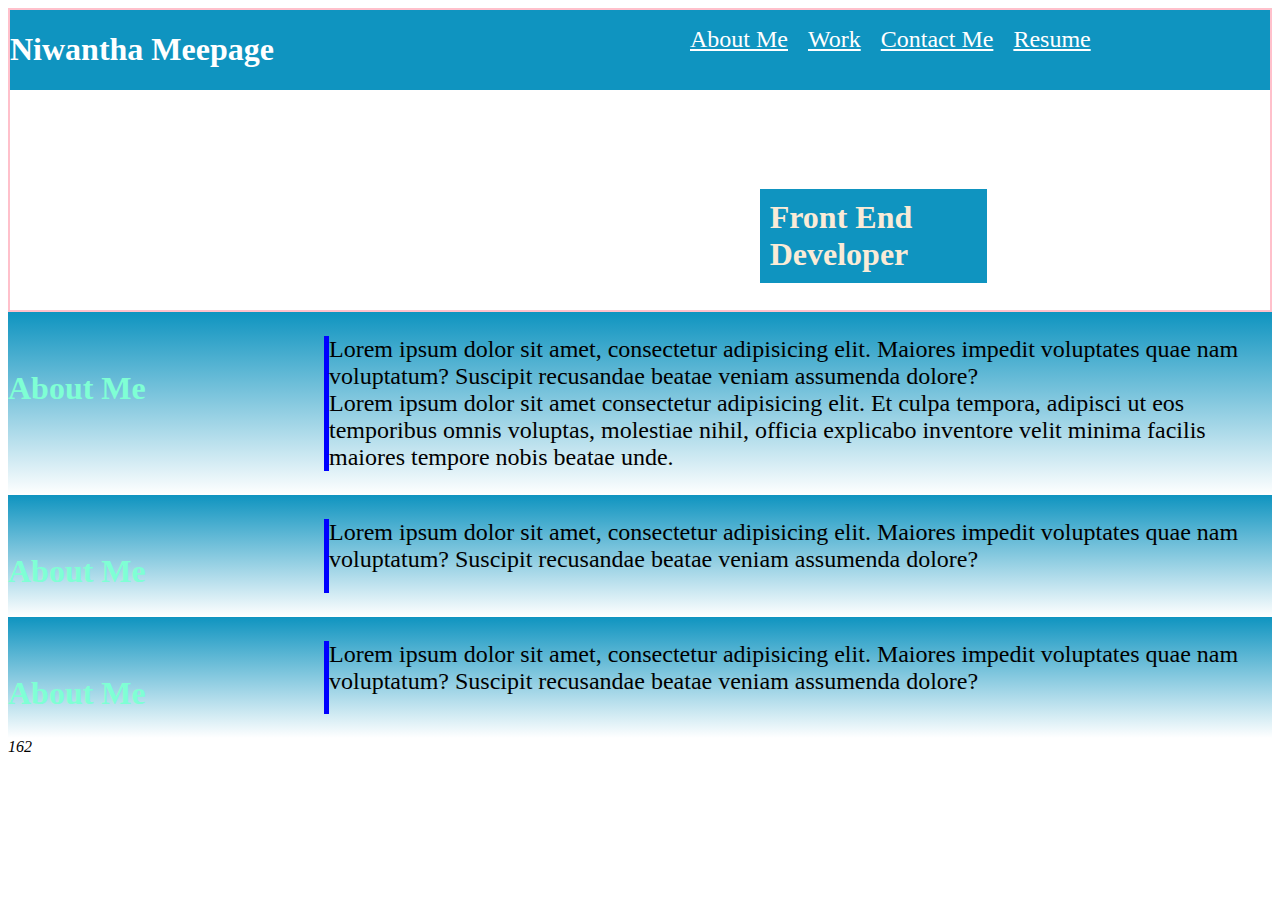
==== index.html @ 34f231a0 "updated css" ====
<!DOCTYPE html>
<html lang="en">
<head>
    <meta charset="UTF-8">
    <meta http-equiv="X-UA-Compatible" content="IE=edge">
    <meta name="viewport" content="width=device-width, initial-scale=1.0">
    <title>Document</title>
    <link rel="stylesheet" href="assets/style.css">
    <link rel="stylesheet" href="assets/reset.css">
</head>
<body>
    <header>
        <section class="header-container section">
            <div class="header">
                <h1>Niwantha Mee<span class="name-end">page</span></h1>               
            </div>
            <nav class="nav-bar">
                <ul>
                    <li class="nav-link-1 link"><a href="#aboutme">About Me</a></li>
                    <li class="nav-link-2 link"><a href="#work">Work</a></li>
                    <li class="nav-link-3 link"><a href="#cta">Contact Me</a></li>
                    <li class="nav-link-4 link"><a href="resume">Resume</a></li>
                </ul>
            </nav>
            <div class="subtitle">
                <h2>Front End Developer</h2>
            </div>
        </section>


    </header>
    <main>
        <section class="aboutme">
            <h2 class="aboutme-h">About Me</h2>
            <p class="aboutme-p">Lorem ipsum dolor sit amet, consectetur adipisicing elit. Maiores impedit voluptates quae nam voluptatum? Suscipit recusandae beatae veniam assumenda dolore?
            <br>
            
                Lorem ipsum dolor sit amet consectetur adipisicing elit. Et culpa tempora, adipisci ut eos temporibus omnis voluptas, molestiae nihil, officia explicabo inventore velit minima facilis maiores tempore nobis beatae unde.
            </p>
        </section>
        <section class="aboutme">
            <h2 class="aboutme-h">About Me</h2>
            <p class="aboutme-p">Lorem ipsum dolor sit amet, consectetur adipisicing elit. Maiores impedit voluptates quae nam voluptatum? Suscipit recusandae beatae veniam assumenda dolore?</p>
        </section>
        <section class="aboutme">
            <h2 class="aboutme-h">About Me</h2>
            <p class="aboutme-p">Lorem ipsum dolor sit amet, consectetur adipisicing elit. Maiores impedit voluptates quae nam voluptatum? Suscipit recusandae beatae veniam assumenda dolore?</p>
        </section>
        <footer>
            <address>162</address>
        </footer>

    </main>
    
</body>
</html>
---- assets/style.css ----
.header {
    grid-area: header;
    /* border: 2px solid green; */
    display: flex;
    flex-direction: row;
    align-content: flex-end;
    background-color: rgb(15, 148, 192);
    color: white;
    
}
.nav-bar {
    grid-area: link;
    /* border: 2px solid green; */
    background-color: rgb(15, 148, 192);


}

/* subtitle area */
.subtitle {
    grid-area: subtile;
    display: flex;
    align-items: center;
    margin-left: 10%;
   

}

.subtitle h2 {
    margin-left: 10%;
    margin-right: 50%;
    padding: 10px;   
    /* border: 2px solid brown;   */
    background-color: rgb(15, 148, 192, 12);
    color: antiquewhite;
}

/* link area */
.nav-bar ul {
    list-style: none;    
    display: flex;
    flex-direction: row;
    flex-wrap: wrap;   
   
}

.nav-bar ul li {
    display: inline-block;
    /*margin: 1%; */
    /* justify-content: stretch; */
    /* margin: 0px 2% 0px 0px; */
    padding-inline-start: 10px;
    padding-inline-end: 10px;
    font-size: 24px;
    /* padding:5%; */
}

.nav-bar ul li a {
    color: white;    
}

.header-container {
    margin: 0px;
    height: 25vh;
    min-height: 300px;
    display: grid;
    border: 2px solid pink;
    grid-template-rows: repeat(4, 1fr);
    grid-template-columns: repeat(2, 1fr);
    grid-template-areas:
        "header link"
        ". . "
        ". . "
        ". subtile";
        background-image: url("/assets/img/02-hero-bg.jpg");

}

.aboutme-h {
    grid-area: aboutme-h;
    /* border: 2px solid magenta; */
    display: flex;
    
 
}
.aboutme-h, h2{
    color: aquamarine;
    padding-top: 10%;
    font-size: 32px;
}

.aboutme-p {
    grid-area: aboutme-p;
    
    font-size: 24px;
    
    /* margin: -1%; */
}
.aboutme-p ,p{
    align-items: end;
    border-left: 5px solid blue;

}

.aboutme {
    margin: 0px 0px 0px 0px;   
    height: auto;
    display: grid;   
    grid-template-columns: 25% 75%;
    grid-template-areas:
        "aboutme-h aboutme-p";
    background-image: linear-gradient(rgb(15, 148, 192), white);

}
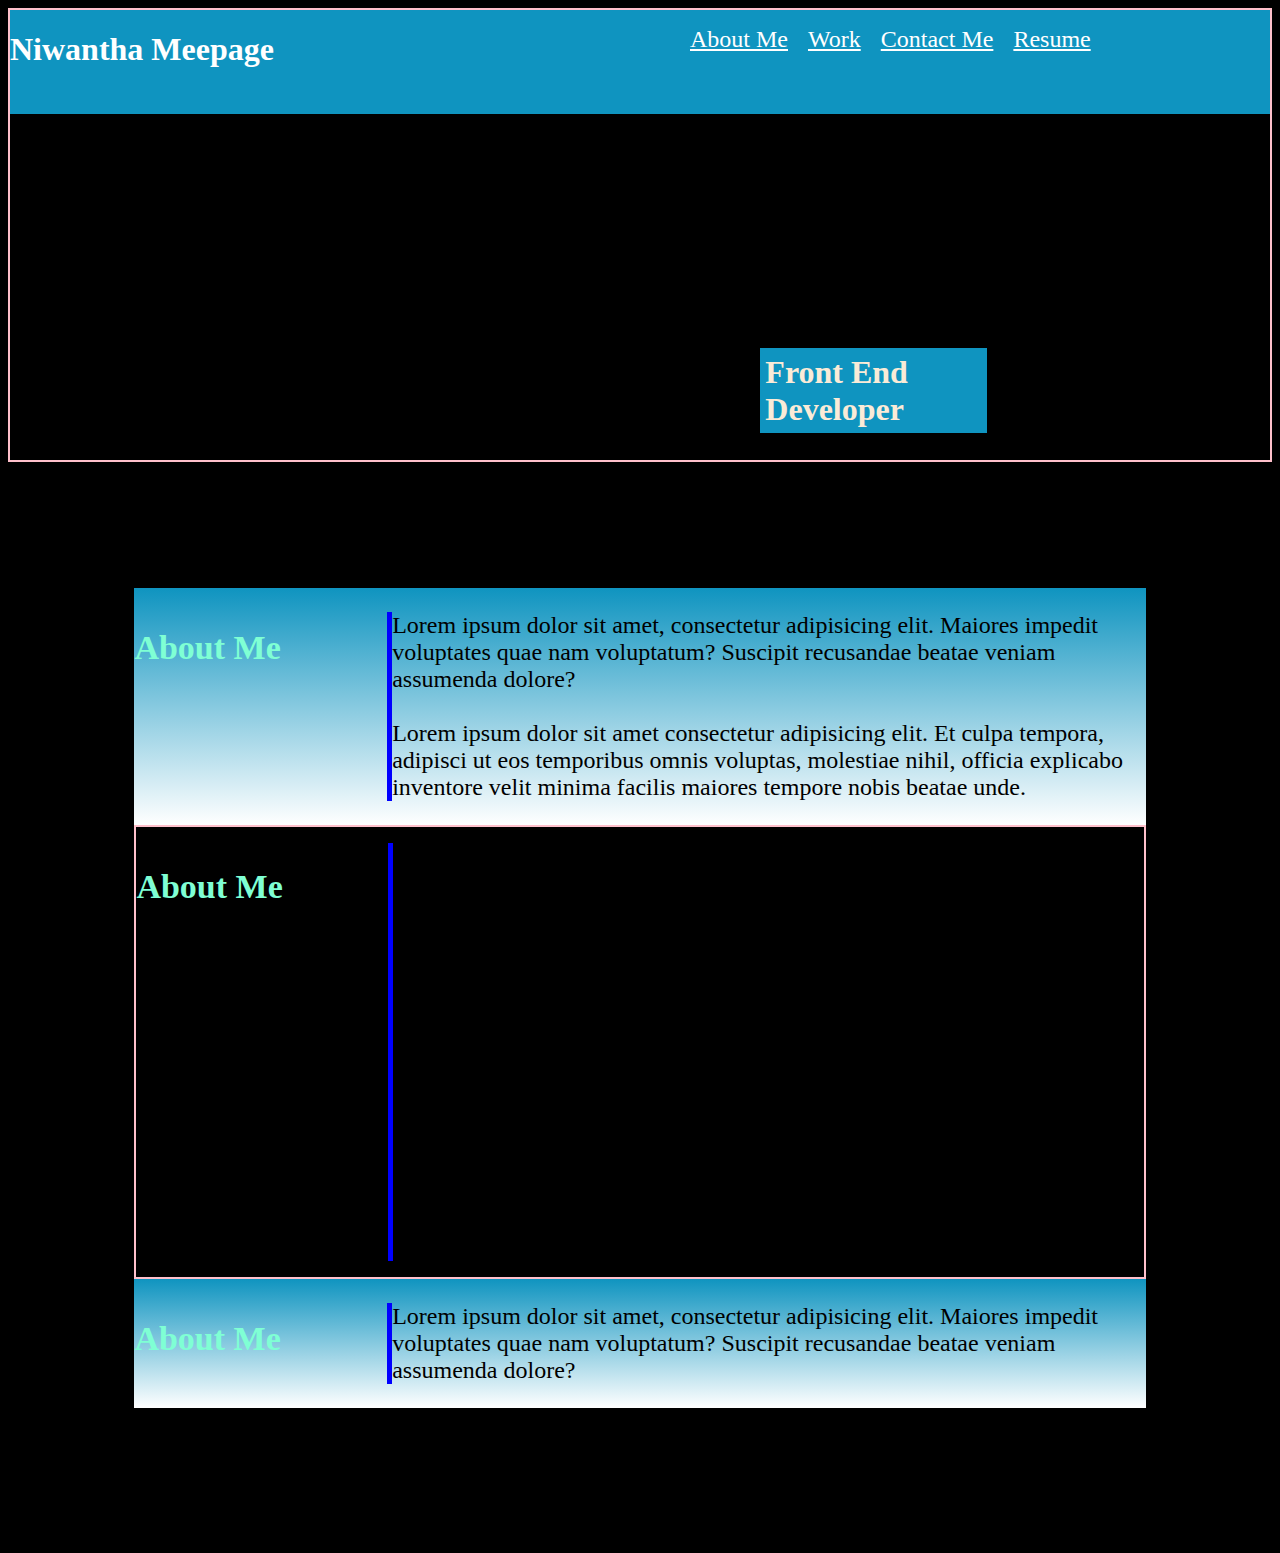
==== commit 77e85162: "updated readme." ====
--- a/index.html
+++ b/index.html
@@ -34,13 +34,14 @@
             <h2 class="aboutme-h">About Me</h2>
             <p class="aboutme-p">Lorem ipsum dolor sit amet, consectetur adipisicing elit. Maiores impedit voluptates quae nam voluptatum? Suscipit recusandae beatae veniam assumenda dolore?
             <br>
+            <br>
             
                 Lorem ipsum dolor sit amet consectetur adipisicing elit. Et culpa tempora, adipisci ut eos temporibus omnis voluptas, molestiae nihil, officia explicabo inventore velit minima facilis maiores tempore nobis beatae unde.
             </p>
         </section>
-        <section class="aboutme">
-            <h2 class="aboutme-h">About Me</h2>
-            <p class="aboutme-p">Lorem ipsum dolor sit amet, consectetur adipisicing elit. Maiores impedit voluptates quae nam voluptatum? Suscipit recusandae beatae veniam assumenda dolore?</p>
+        <section class="report">
+            <h2 class="report-h">About Me</h2>
+            <p class="report-p">Lorem ipsum dolor sit amet, consectetur adipisicing elit. Maiores impedit voluptates quae nam voluptatum? Suscipit recusandae beatae veniam assumenda dolore?</p>
         </section>
         <section class="aboutme">
             <h2 class="aboutme-h">About Me</h2>
--- a/assets/style.css
+++ b/assets/style.css
@@ -1,3 +1,7 @@
+html{
+    background-color: black;
+}
+
 .header {
     grid-area: header;
     /* border: 2px solid green; */
@@ -29,10 +33,11 @@
 .subtitle h2 {
     margin-left: 10%;
     margin-right: 50%;
-    padding: 10px;   
+    padding: 1%;   
     /* border: 2px solid brown;   */
     background-color: rgb(15, 148, 192, 12);
     color: antiquewhite;
+    font-size: 32px;
 }
 
 /* link area */
@@ -61,7 +66,7 @@
 
 .header-container {
     margin: 0px;
-    height: 25vh;
+    height: 50vh;
     min-height: 300px;
     display: grid;
     border: 2px solid pink;
@@ -73,6 +78,9 @@
         ". . "
         ". subtile";
         background-image: url("/assets/img/02-hero-bg.jpg");
+        background-size: cover;
+        background-repeat: no-repeat;
+        background-position: 50% 50%;
 
 }
 
@@ -85,21 +93,19 @@
 }
 .aboutme-h, h2{
     color: aquamarine;
-    padding-top: 10%;
-    font-size: 32px;
+    padding-top: 5%;
+    padding-left:0%;
+    font-size: 34px;
 }
 
 .aboutme-p {
-    grid-area: aboutme-p;
-    
-    font-size: 24px;
-    
+    grid-area: aboutme-p;    
+    font-size: 24px;    
     /* margin: -1%; */
 }
-.aboutme-p ,p{
+.aboutme-p, p{
     align-items: end;
     border-left: 5px solid blue;
-
 }
 
 .aboutme {
@@ -111,4 +117,24 @@
         "aboutme-h aboutme-p";
     background-image: linear-gradient(rgb(15, 148, 192), white);
 
+}
+
+.report {
+    margin: 0px;
+    height: 50vh;
+    min-height: 300px;
+    display: grid;
+    border: 2px solid pink;    
+    grid-template-columns: 25% 75%;
+    grid-template-areas:
+    "rp main";
+        background-image: url("/assets/img/02-hero-bg.jpg");
+        background-size: cover;
+        background-repeat: no-repeat;
+        background-position: 50% 50%;
+
+}
+
+main{
+    margin: 10%;
 }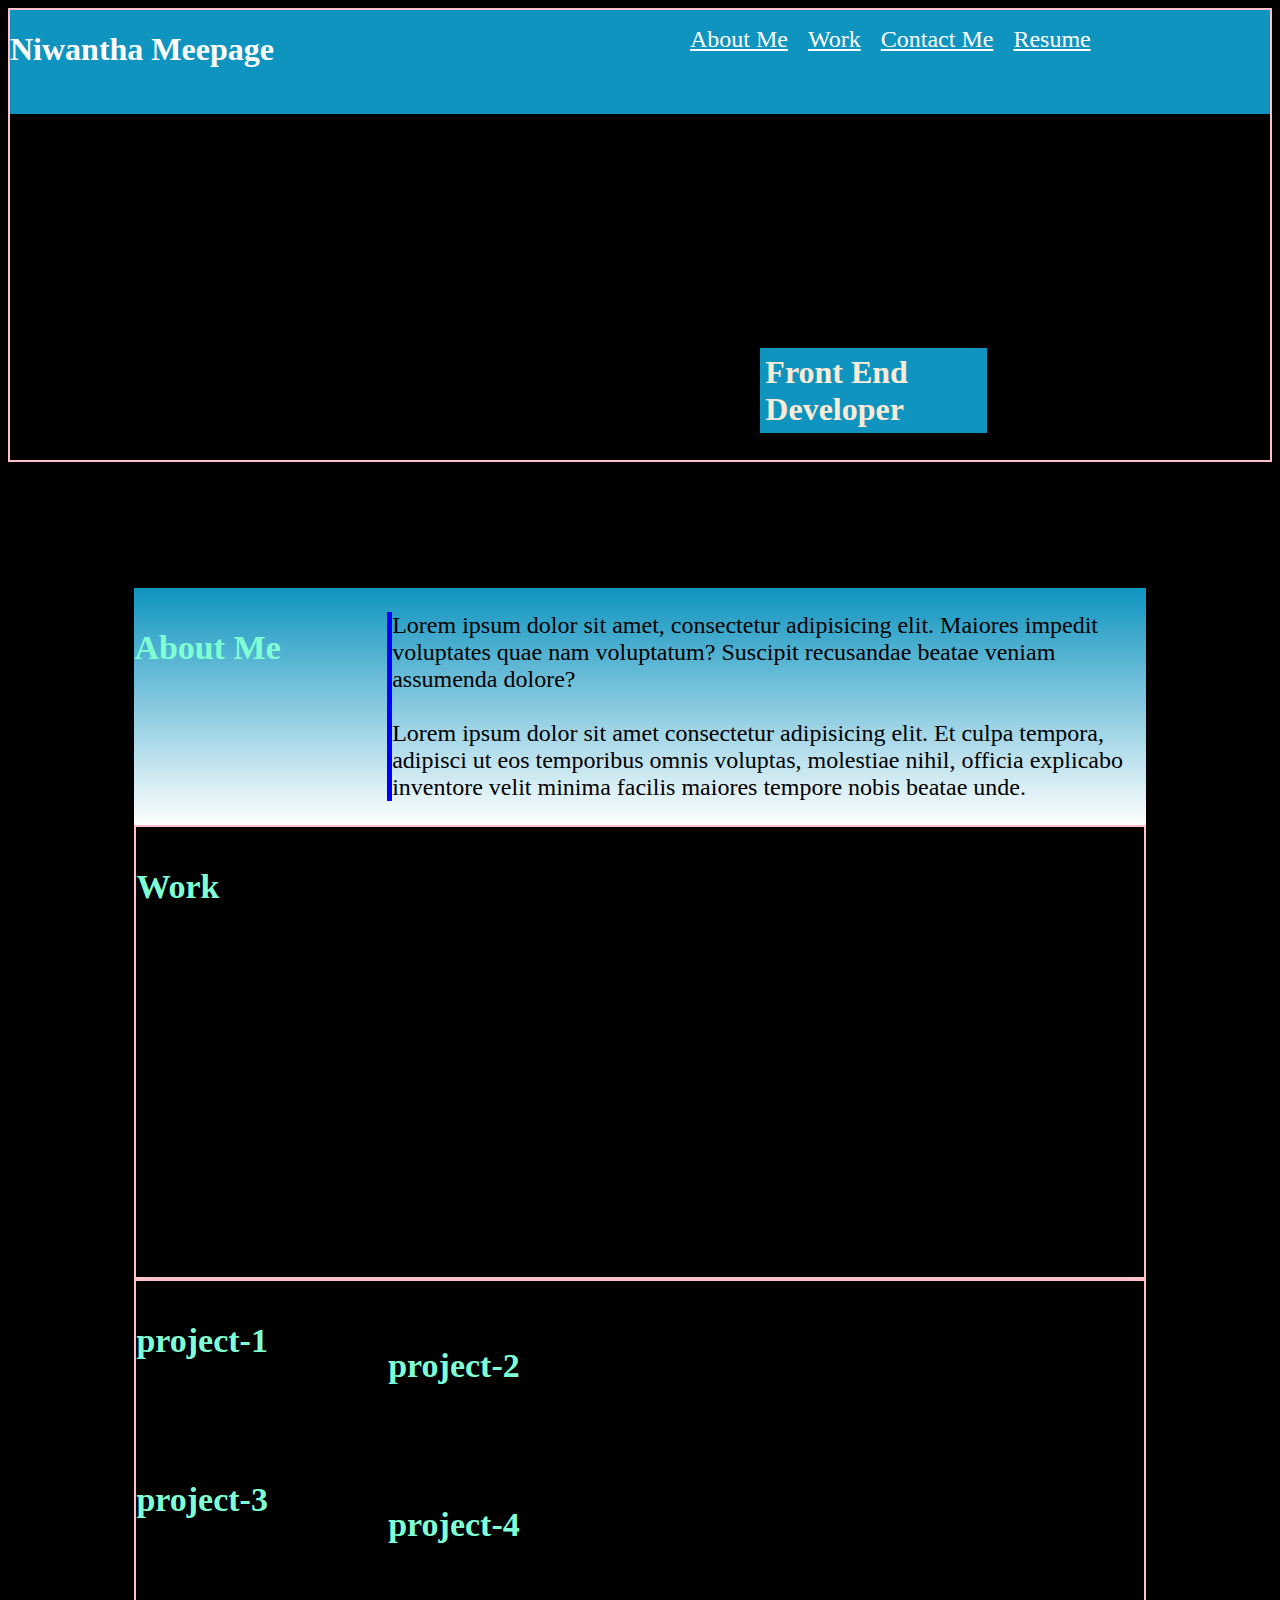
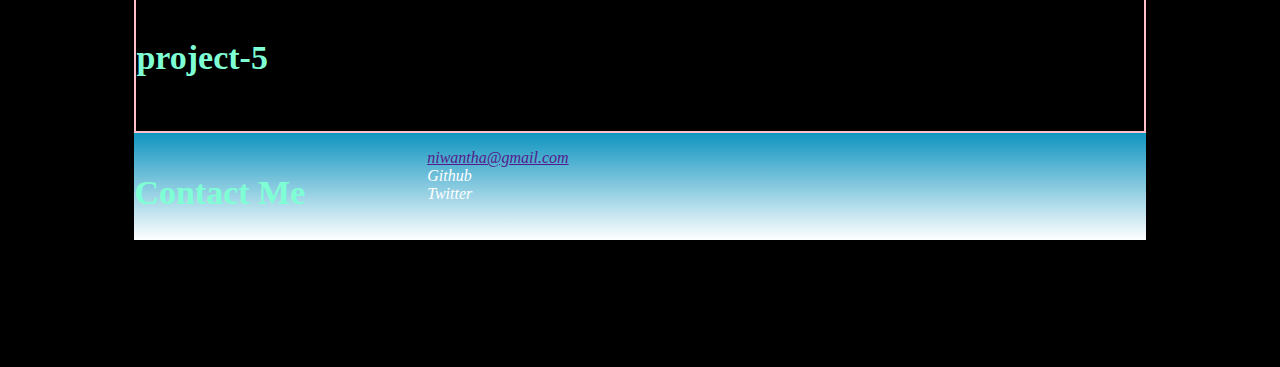
==== commit ee1eef94: "updated html." ====
--- a/index.html
+++ b/index.html
@@ -34,23 +34,35 @@
             <h2 class="aboutme-h">About Me</h2>
             <p class="aboutme-p">Lorem ipsum dolor sit amet, consectetur adipisicing elit. Maiores impedit voluptates quae nam voluptatum? Suscipit recusandae beatae veniam assumenda dolore?
             <br>
-            <br>
-            
+            <br>            
                 Lorem ipsum dolor sit amet consectetur adipisicing elit. Et culpa tempora, adipisci ut eos temporibus omnis voluptas, molestiae nihil, officia explicabo inventore velit minima facilis maiores tempore nobis beatae unde.
             </p>
         </section>
-        <section class="report">
-            <h2 class="report-h">About Me</h2>
-            <p class="report-p">Lorem ipsum dolor sit amet, consectetur adipisicing elit. Maiores impedit voluptates quae nam voluptatum? Suscipit recusandae beatae veniam assumenda dolore?</p>
+        <section class="work">
+            <h2 class="work-h">Work</h2>
+            
         </section>
-        <section class="aboutme">
-            <h2 class="aboutme-h">About Me</h2>
-            <p class="aboutme-p">Lorem ipsum dolor sit amet, consectetur adipisicing elit. Maiores impedit voluptates quae nam voluptatum? Suscipit recusandae beatae veniam assumenda dolore?</p>
+        <section class="work">
+            <h2 class="project_1 project">project-1</h2>
+            <h2 class="project_2 project">project-2</h2>
+            <h2 class="project_3 project">project-3</h2>
+            <h2 class="project_4 project">project-4</h2>
+            <h2 class="project_5 project">project-5</h2>
         </section>
+        
         <footer>
-            <address>162</address>
+            <section class="aboutme">
+                <h2 class="aboutme-h">Contact Me</h2>
+                <address>
+                    <ul class="footer-ul">
+                        <li class="link-footer-1"><a href="">niwantha@gmail.com</a></li>
+                        <li class="link-footer-2"><a href="https://github.com/niwantha33"></a>Github</li>
+                        <li class="link-footer-3"><a href=""></a>Twitter</li>
+                    </ul>
+                </address>
+            </section>
+            
         </footer>
-
     </main>
     
 </body>
--- a/assets/style.css
+++ b/assets/style.css
@@ -119,7 +119,7 @@
 
 }
 
-.report {
+.work {
     margin: 0px;
     height: 50vh;
     min-height: 300px;
@@ -128,7 +128,7 @@
     grid-template-columns: 25% 75%;
     grid-template-areas:
     "rp main";
-        background-image: url("/assets/img/02-hero-bg.jpg");
+        
         background-size: cover;
         background-repeat: no-repeat;
         background-position: 50% 50%;
@@ -137,4 +137,10 @@
 
 main{
     margin: 10%;
+}
+
+.footer-ul{
+    color:white;
+    list-style: none;
+    
 }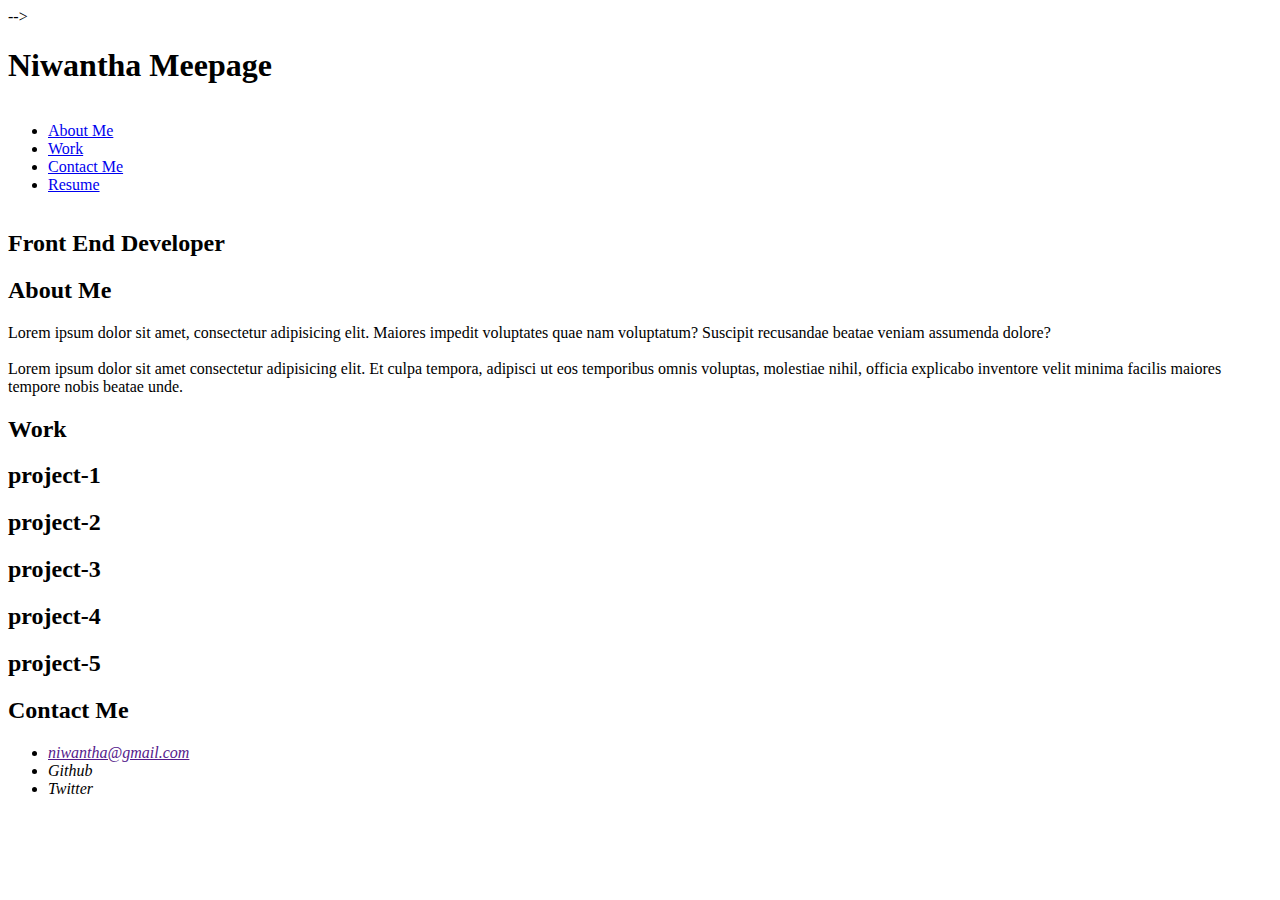
==== commit c41baed6: "updated index" ====
--- a/index.html
+++ b/index.html
@@ -6,23 +6,25 @@
     <meta name="viewport" content="width=device-width, initial-scale=1.0">
     <title>Document</title>
     <link rel="stylesheet" href="assets/style.css">
-    <link rel="stylesheet" href="assets/reset.css">
+    <!-- <link rel="stylesheet" href="assets/reset.css"> --> -->
+    <!-- <link rel="stylesheet" href="assets/css/new-style.css"> -->
 </head>
 <body>
     <header>
-        <section class="header-container section">
-            <div class="header">
-                <h1>Niwantha Mee<span class="name-end">page</span></h1>               
-            </div>
+        <section class="container-header section">
+            <!-- header section : h2, nav and background-image -->           
             <nav class="nav-bar">
-                <ul>
+                <div class="header-topic">
+                    <h1>Niwantha Mee<span class="name-end">page</span></h1>               
+                </div>                
+                <ul class="nav-links">
                     <li class="nav-link-1 link"><a href="#aboutme">About Me</a></li>
                     <li class="nav-link-2 link"><a href="#work">Work</a></li>
                     <li class="nav-link-3 link"><a href="#cta">Contact Me</a></li>
                     <li class="nav-link-4 link"><a href="resume">Resume</a></li>
                 </ul>
             </nav>
-            <div class="subtitle">
+            <div class="header-subTopic">
                 <h2>Front End Developer</h2>
             </div>
         </section>
--- a/assets/style.css
+++ b/assets/style.css
@@ -1,146 +1,31 @@
-html{
-    background-color: black;
+.nav-bar{
+    display: flex;
+    flex-wrap: wrap;
 }
 
-.header {
-    grid-area: header;
-    /* border: 2px solid green; */
-    display: flex;
-    flex-direction: row;
-    align-content: flex-end;
-    background-color: rgb(15, 148, 192);
-    color: white;
-    
-}
-.nav-bar {
-    grid-area: link;
-    /* border: 2px solid green; */
-    background-color: rgb(15, 148, 192);
-
-
+.header-topic{
+    width: 40%;
 }
 
-/* subtitle area */
-.subtitle {
-    grid-area: subtile;
-    display: flex;
-    align-items: center;
-    margin-left: 10%;
-   
-
+.nav-links{
+    width: 60%;
 }
 
-.subtitle h2 {
-    margin-left: 10%;
-    margin-right: 50%;
-    padding: 1%;   
-    /* border: 2px solid brown;   */
-    background-color: rgb(15, 148, 192, 12);
-    color: antiquewhite;
-    font-size: 32px;
+.row{
+    display: flex;
+    flex-wrap: wrap;
 }
 
-/* link area */
-.nav-bar ul {
-    list-style: none;    
-    display: flex;
-    flex-direction: row;
-    flex-wrap: wrap;   
-   
+.col{
+    width: 20%;
+    border-color: blue;
+    border-style: solid;
 }
 
-.nav-bar ul li {
-    display: inline-block;
-    /*margin: 1%; */
-    /* justify-content: stretch; */
-    /* margin: 0px 2% 0px 0px; */
-    padding-inline-start: 10px;
-    padding-inline-end: 10px;
-    font-size: 24px;
-    /* padding:5%; */
+@row only screen and (max-width: 600px) {
+.col{
+    border-color: pink;
+    border-style:solid ;
+    width: 100%;
 }
-
-.nav-bar ul li a {
-    color: white;    
-}
-
-.header-container {
-    margin: 0px;
-    height: 50vh;
-    min-height: 300px;
-    display: grid;
-    border: 2px solid pink;
-    grid-template-rows: repeat(4, 1fr);
-    grid-template-columns: repeat(2, 1fr);
-    grid-template-areas:
-        "header link"
-        ". . "
-        ". . "
-        ". subtile";
-        background-image: url("/assets/img/02-hero-bg.jpg");
-        background-size: cover;
-        background-repeat: no-repeat;
-        background-position: 50% 50%;
-
-}
-
-.aboutme-h {
-    grid-area: aboutme-h;
-    /* border: 2px solid magenta; */
-    display: flex;
-    
- 
-}
-.aboutme-h, h2{
-    color: aquamarine;
-    padding-top: 5%;
-    padding-left:0%;
-    font-size: 34px;
-}
-
-.aboutme-p {
-    grid-area: aboutme-p;    
-    font-size: 24px;    
-    /* margin: -1%; */
-}
-.aboutme-p, p{
-    align-items: end;
-    border-left: 5px solid blue;
-}
-
-.aboutme {
-    margin: 0px 0px 0px 0px;   
-    height: auto;
-    display: grid;   
-    grid-template-columns: 25% 75%;
-    grid-template-areas:
-        "aboutme-h aboutme-p";
-    background-image: linear-gradient(rgb(15, 148, 192), white);
-
-}
-
-.work {
-    margin: 0px;
-    height: 50vh;
-    min-height: 300px;
-    display: grid;
-    border: 2px solid pink;    
-    grid-template-columns: 25% 75%;
-    grid-template-areas:
-    "rp main";
-        
-        background-size: cover;
-        background-repeat: no-repeat;
-        background-position: 50% 50%;
-
-}
-
-main{
-    margin: 10%;
-}
-
-.footer-ul{
-    color:white;
-    list-style: none;
-    
 }--- a/assets/css/new-style.css
+++ b/assets/css/new-style.css
@@ -0,0 +1,41 @@
+:root{
+    --backgrounColor:rgb(255, 255, 255);
+}
+html {
+    background-color:var(--backgrounColor) ;
+}
+
+.header-topic{
+    grid-area: header-topic;
+    border:2px solid blue
+}
+
+.nav-bar{
+    grid-area: nav-bar;
+}
+.header-subTopic{
+    grid-area: header-sub;
+    border:2px solid blue;
+    
+    
+}
+.container-header {
+    border:2px solid blue;
+    display: grid;
+    width: auto;
+    height: 60hv;
+    grid-template-columns: 1fr 1fr 1fr 1fr;
+    grid-template-rows: 1fr 1fr;
+    grid-template-areas: 
+    "header-topic nav-bar nav-bar nav-bar"
+    ". . header-sub .";
+}
+.nav-bar ul{
+    list-style: none;
+    display: flex;
+    /* display: inline-block;       */
+       
+}
+.nav-bar ul li{
+    padding: 10px;
+}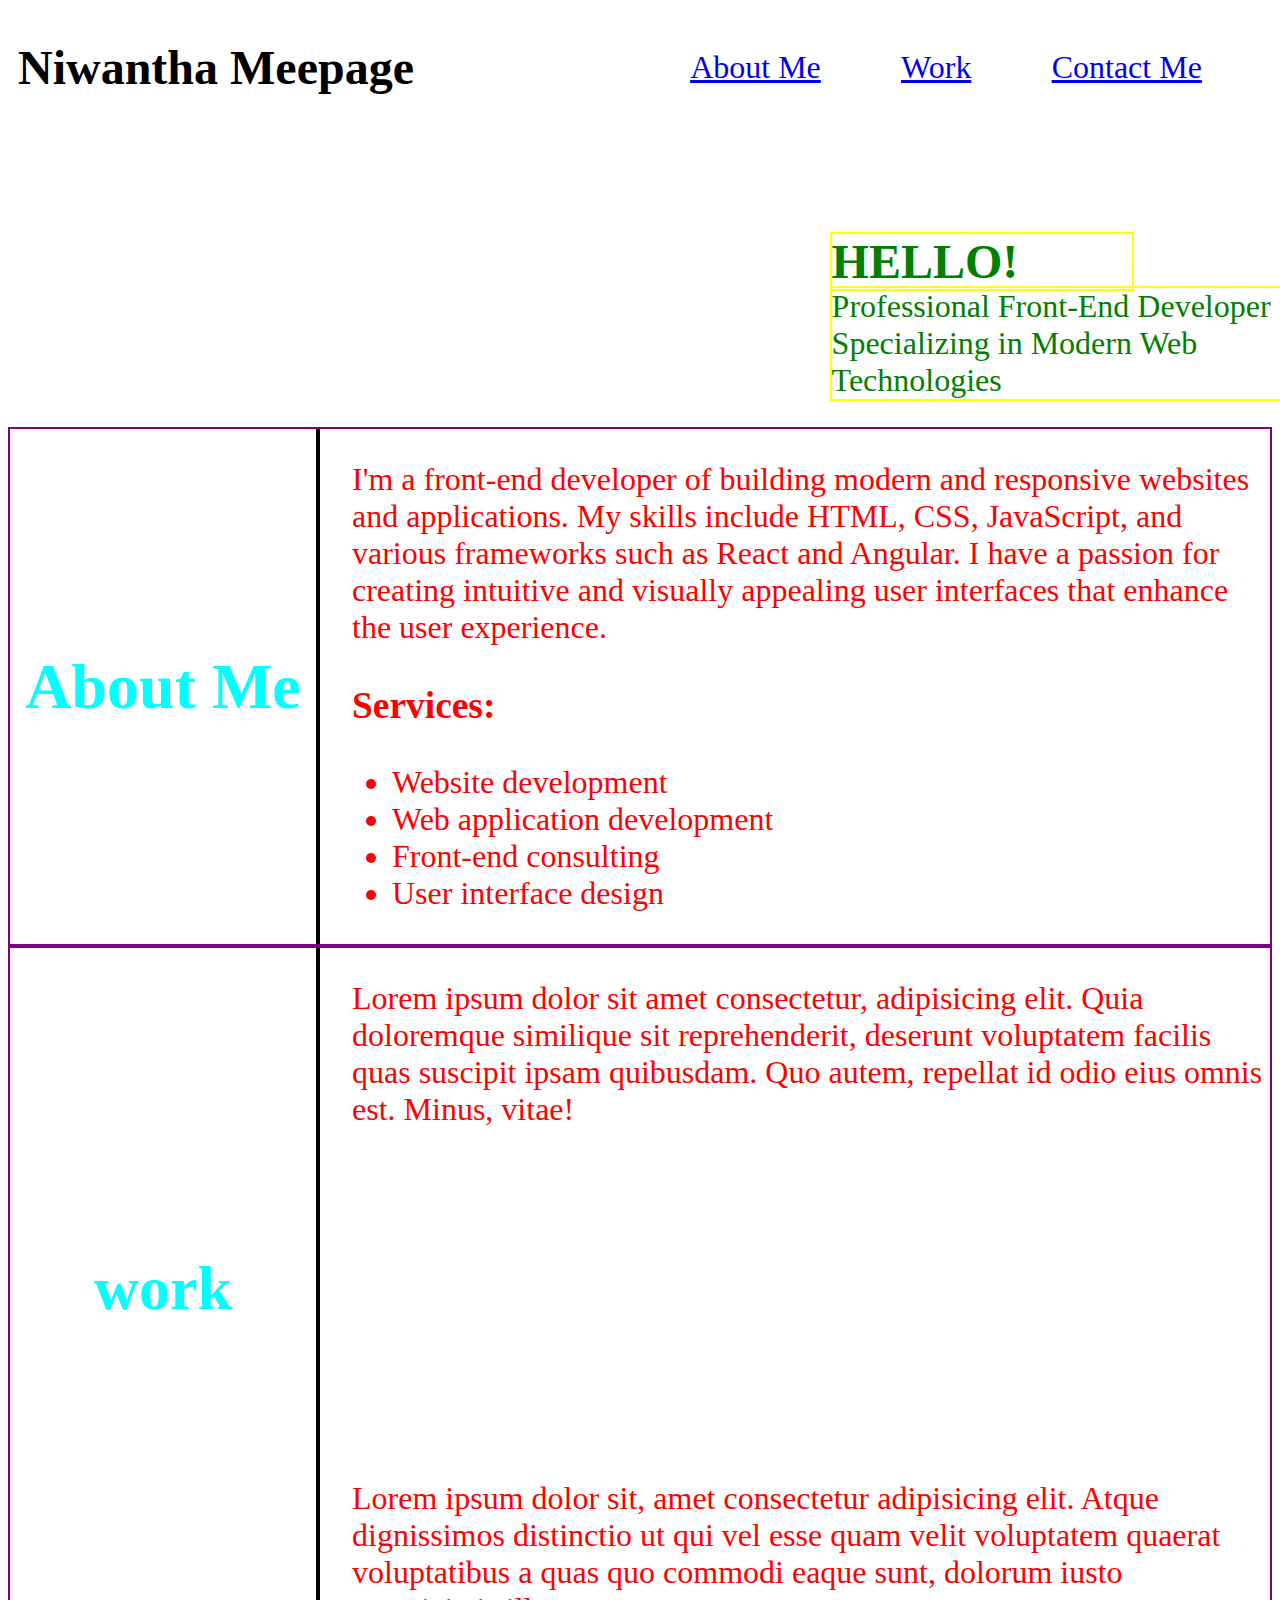
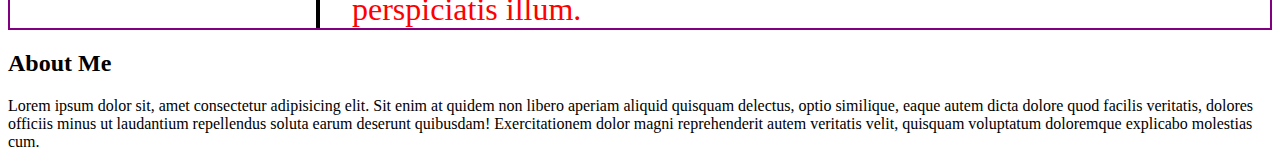
==== commit f29dd37a: "updated index.html" ====
--- a/index.html
+++ b/index.html
@@ -1,71 +1,77 @@
 <!DOCTYPE html>
 <html lang="en">
+
 <head>
     <meta charset="UTF-8">
     <meta http-equiv="X-UA-Compatible" content="IE=edge">
     <meta name="viewport" content="width=device-width, initial-scale=1.0">
-    <title>Document</title>
-    <link rel="stylesheet" href="assets/style.css">
-    <!-- <link rel="stylesheet" href="assets/reset.css"> --> -->
-    <!-- <link rel="stylesheet" href="assets/css/new-style.css"> -->
+    <title>portfolio</title>
+    <link rel="stylesheet" href="/assets/css/style.css">
 </head>
+
 <body>
-    <header>
-        <section class="container-header section">
-            <!-- header section : h2, nav and background-image -->           
-            <nav class="nav-bar">
-                <div class="header-topic">
-                    <h1>Niwantha Mee<span class="name-end">page</span></h1>               
-                </div>                
-                <ul class="nav-links">
-                    <li class="nav-link-1 link"><a href="#aboutme">About Me</a></li>
-                    <li class="nav-link-2 link"><a href="#work">Work</a></li>
-                    <li class="nav-link-3 link"><a href="#cta">Contact Me</a></li>
-                    <li class="nav-link-4 link"><a href="resume">Resume</a></li>
+    <nav class="nav-bar">
+        <header class="nav-header">
+            <h1 class="nav-topic"><span class="f-name">Niwantha&nbsp</span><span class="s-name">Meepage</span></h1>
+            <ul class="nav-links">
+                <li class="nav-link-1 link"><a href="#aboutme">About Me</a></li>
+                <li class="nav-link-2 link"><a href="#work">Work</a></li>
+                <li class="nav-link-3 link"><a href="#contact">Contact Me</a></li>
+              
+            </ul>
+        </header>
+        <div class="nav-sub">
+            <h2 class="nav-sub-topic">HELLO!</h2>
+            <p class="nav-sub-para">Professional Front-End Developer Specializing in Modern Web Technologies</p>
+        </div>
+    </nav>
+    <article class="main-article">
+        <article class="article-about-me" id="aboutme">
+            <h2>About Me</h2>
+            <div class="section-data">
+                <p>I'm a front-end developer of building modern and responsive websites and applications. My skills include HTML, CSS, JavaScript, and various frameworks such as React and Angular. I have a passion for creating intuitive and visually appealing user interfaces that enhance the user experience.</p>
+                <h3>Services:</h3>
+                <ul>
+                    <li>Website development</li>
+                    <li>Web application development</li>
+                    <li>Front-end consulting</li>
+                    <li>User interface design</li>
                 </ul>
-            </nav>
-            <div class="header-subTopic">
-                <h2>Front End Developer</h2>
             </div>
-        </section>
+           
+           
+        </article>
+        <article class="work">
+            <h2>work</h2>
+            <div class="sub-sections">
+                <div class="surf-report">
+                    <p>Lorem ipsum dolor sit amet consectetur, adipisicing elit. Quia doloremque similique sit
+                        reprehenderit, deserunt voluptatem facilis quas suscipit ipsam quibusdam. Quo autem, repellat id
+                        odio eius omnis est. Minus, vitae!</p>
+                </div>
+                <div class="project-1">Lorem ipsum dolor sit, amet consectetur adipisicing elit. Atque dignissimos
+                    distinctio ut qui vel esse quam velit voluptatem quaerat voluptatibus a quas quo commodi eaque sunt,
+                    dolorum iusto perspiciatis illum.</div>
+                <div class="project-2"></div>
+                <div class="project-3"></div>
+                <div class="project-4"></div>
+                <div class="project-5"></div>
+                <div class="project-6"></div>
 
+            </div>
 
-    </header>
-    <main>
-        <section class="aboutme">
-            <h2 class="aboutme-h">About Me</h2>
-            <p class="aboutme-p">Lorem ipsum dolor sit amet, consectetur adipisicing elit. Maiores impedit voluptates quae nam voluptatum? Suscipit recusandae beatae veniam assumenda dolore?
-            <br>
-            <br>            
-                Lorem ipsum dolor sit amet consectetur adipisicing elit. Et culpa tempora, adipisci ut eos temporibus omnis voluptas, molestiae nihil, officia explicabo inventore velit minima facilis maiores tempore nobis beatae unde.
-            </p>
-        </section>
-        <section class="work">
-            <h2 class="work-h">Work</h2>
             
-        </section>
-        <section class="work">
-            <h2 class="project_1 project">project-1</h2>
-            <h2 class="project_2 project">project-2</h2>
-            <h2 class="project_3 project">project-3</h2>
-            <h2 class="project_4 project">project-4</h2>
-            <h2 class="project_5 project">project-5</h2>
-        </section>
-        
-        <footer>
-            <section class="aboutme">
-                <h2 class="aboutme-h">Contact Me</h2>
-                <address>
-                    <ul class="footer-ul">
-                        <li class="link-footer-1"><a href="">niwantha@gmail.com</a></li>
-                        <li class="link-footer-2"><a href="https://github.com/niwantha33"></a>Github</li>
-                        <li class="link-footer-3"><a href=""></a>Twitter</li>
-                    </ul>
-                </address>
-            </section>
-            
-        </footer>
-    </main>
-    
+
+        </article>
+        <article class="contact">           
+                <h2>About Me</h2>
+                <p>Lorem ipsum dolor sit, amet consectetur adipisicing elit. Sit enim at quidem non libero aperiam aliquid
+                    quisquam delectus, optio similique, eaque autem dicta dolore quod facilis veritatis, dolores officiis
+                    minus ut laudantium repellendus soluta earum deserunt quibusdam! Exercitationem dolor magni
+                    reprehenderit autem veritatis velit, quisquam voluptatum doloremque explicabo molestias cum.</p>          
+        </article>
+    </article>
+
 </body>
+
 </html>--- a/assets/css/style.css
+++ b/assets/css/style.css
@@ -0,0 +1,144 @@
+@import url('https://fonts.googleapis.com/css2?family=PT+Serif&display=swap');
+
+:root {
+    --backgrounColor: rgb(255, 255, 255);
+}
+
+/* navigation bar section  */
+
+
+.nav-bar {
+    /* border: 2px solid red; */
+
+    /* @import url('https://fonts.googleapis.com/css2?family=PT+Serif&display=swap'); */
+}
+
+.nav-bar>.nav-header {
+    display: flex;
+    flex-direction: row;
+    align-items: center;
+    align-content: space-between;
+    /* border: 3px solid purple; */
+    margin-bottom: -40px;
+
+}
+
+.nav-header>.nav-topic {
+    width: 50%;
+    /* border: 2px solid green; */   
+    padding-left: 10px;    
+    font-size: 48px;
+}
+
+.nav-header>.nav-links {
+    list-style: none;
+    font-size: 32px;
+    width: 50%;
+    /* border: 2px solid blue; */
+    display: inline-flex;
+    justify-content: space-around;
+    padding-right: 30px;
+
+}
+
+.nav-header>.nav-links>.link {
+    color: blueviolet;
+
+}
+
+.nav-bar>.nav-sub {
+    width: 100%;
+    height: 300px;
+    background-image: url("/assets/img/02-hero-bg.jpg");
+    background-size: cover;
+    background-repeat: no-repeat;
+}
+
+.nav-bar>.nav-sub>.nav-sub-topic {
+    border: 2px solid yellow;
+    text-align: left;
+    color: green;
+    width: 300px;
+    font-size: 48px;
+    font-weight: 500px;
+    position: relative;
+    top: 35%;
+    left: 65%;
+    z-index: 0;
+
+
+}
+
+.nav-bar>.nav-sub>.nav-sub-para {
+    color: green;
+    font-size: 32px;
+    width: 500px;
+    position: relative;
+    /* z-index: 1; */
+    top: 20%;
+    left: 65%;
+    border: 2px solid yellow;
+    text-align: left;
+}
+
+/* About me section */
+
+.main-article>.article-about-me {
+    color: red;
+    border: 2px solid purple;
+    display: flex;
+    flex-direction: row;
+}
+
+.main-article>.article-about-me h2 {
+    color: aqua;
+    width: 25%;
+    display: inline-flex;
+    align-items: center;
+    justify-content: center;
+    font-size: 64px;
+}
+
+.main-article>.article-about-me>.section-data {
+    color: red;
+    font-size: 32px;
+    font-weight: 400px;
+    border-left: 4px solid black;
+    padding-left: 32px;
+    width: 75%;
+}
+
+/* work section */
+.main-article>.work {
+    color: red;
+    border: 2px solid purple;
+    display: flex;
+    flex-direction: row;
+}
+
+.main-article>.work h2 {
+    color: aqua;
+
+    width: 25%;
+    display: inline-flex;
+    align-items: center;
+    justify-content: center;
+    font-size: 62px;
+}
+
+.main-article>.work>.sub-sections {
+    color: red;
+    font-size: 32px;
+    font-weight: 400px;
+    border-left: 4px solid black;
+    padding-left: 32px;
+    width: 75%;
+}
+.main-article>.work>.sub-sections>.surf-report{
+    width: 100%;
+    height: 500px;
+    background-image: url("/assets/img/02-hero-bg.jpg");
+    background-size: cover;
+    background-repeat: no-repeat;
+
+}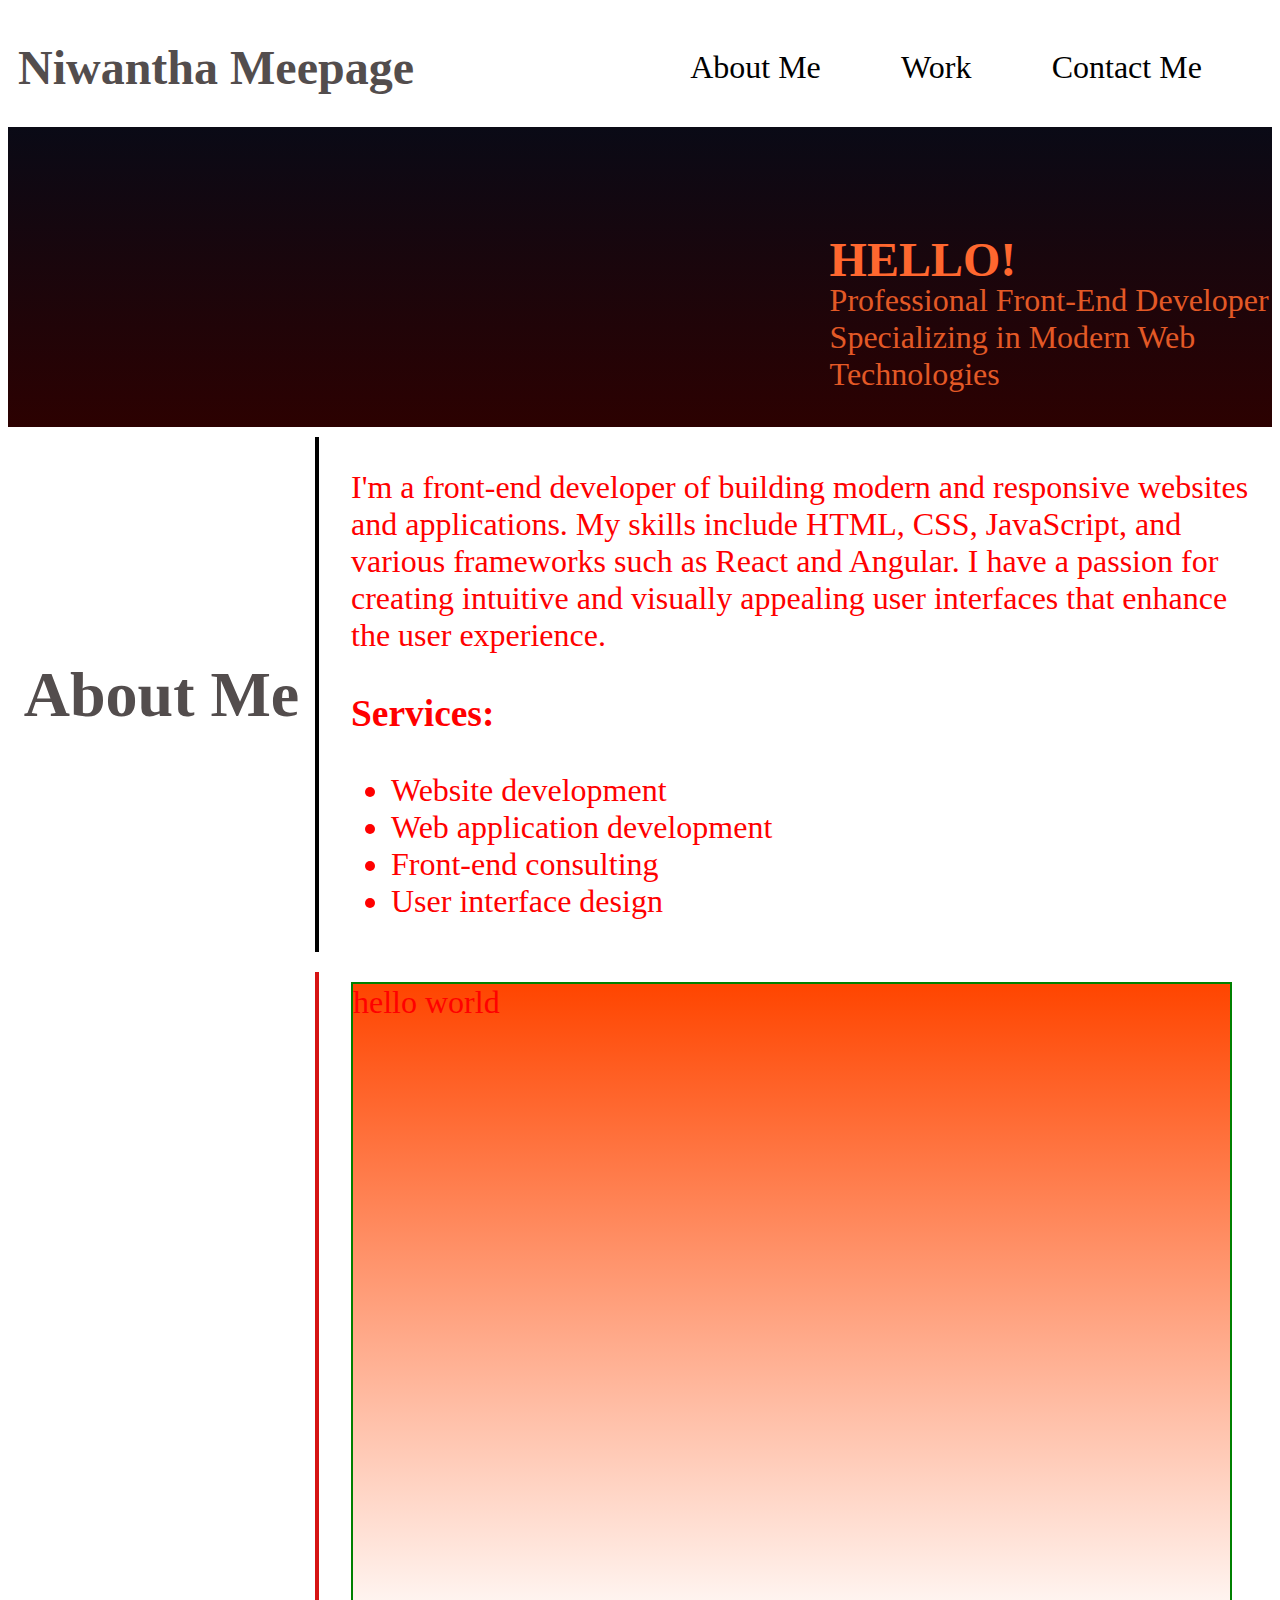
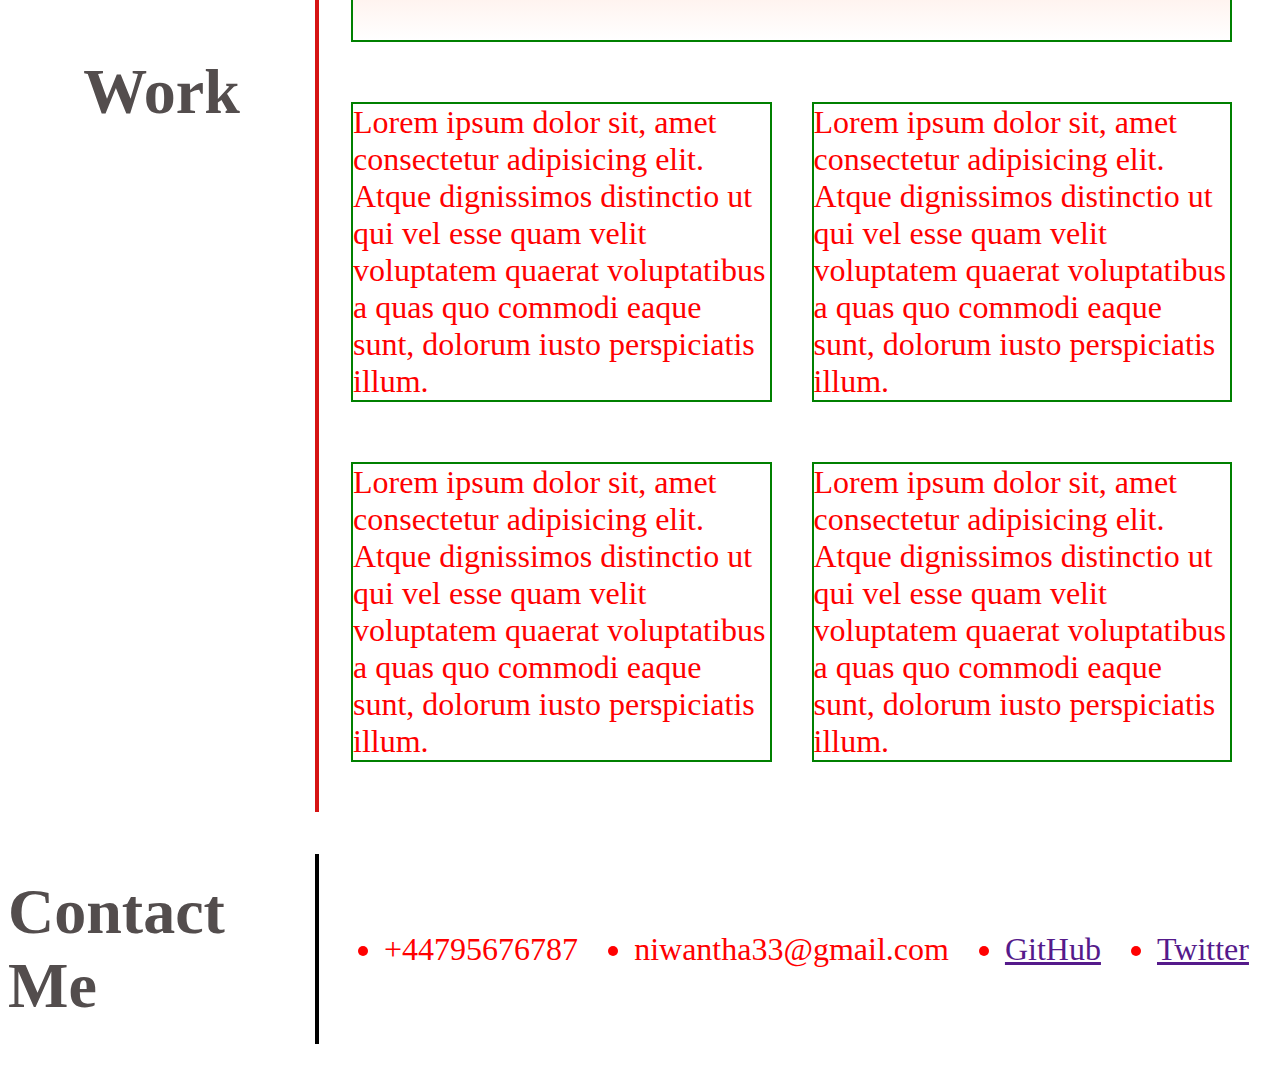
==== commit 18e456f3: "added contact." ====
--- a/index.html
+++ b/index.html
@@ -41,34 +41,36 @@
            
            
         </article>
-        <article class="work">
-            <h2>work</h2>
+        <article class="work" id="work">
+            <h2>Work</h2>
             <div class="sub-sections">
                 <div class="surf-report">
-                    <p>Lorem ipsum dolor sit amet consectetur, adipisicing elit. Quia doloremque similique sit
-                        reprehenderit, deserunt voluptatem facilis quas suscipit ipsam quibusdam. Quo autem, repellat id
-                        odio eius omnis est. Minus, vitae!</p>
+                   hello world
                 </div>
                 <div class="project-1">Lorem ipsum dolor sit, amet consectetur adipisicing elit. Atque dignissimos
                     distinctio ut qui vel esse quam velit voluptatem quaerat voluptatibus a quas quo commodi eaque sunt,
                     dolorum iusto perspiciatis illum.</div>
-                <div class="project-2"></div>
-                <div class="project-3"></div>
-                <div class="project-4"></div>
-                <div class="project-5"></div>
-                <div class="project-6"></div>
-
-            </div>
-
-            
+                <div class="project-2">Lorem ipsum dolor sit, amet consectetur adipisicing elit. Atque dignissimos
+                    distinctio ut qui vel esse quam velit voluptatem quaerat voluptatibus a quas quo commodi eaque sunt,
+                    dolorum iusto perspiciatis illum.</div>
+                <div class="project-3">Lorem ipsum dolor sit, amet consectetur adipisicing elit. Atque dignissimos
+                    distinctio ut qui vel esse quam velit voluptatem quaerat voluptatibus a quas quo commodi eaque sunt,
+                    dolorum iusto perspiciatis illum.</div>
+                <div class="project-4">Lorem ipsum dolor sit, amet consectetur adipisicing elit. Atque dignissimos
+                    distinctio ut qui vel esse quam velit voluptatem quaerat voluptatibus a quas quo commodi eaque sunt,
+                    dolorum iusto perspiciatis illum.</div>  
+            </div>       
 
         </article>
+
         <article class="contact">           
-                <h2>About Me</h2>
-                <p>Lorem ipsum dolor sit, amet consectetur adipisicing elit. Sit enim at quidem non libero aperiam aliquid
-                    quisquam delectus, optio similique, eaque autem dicta dolore quod facilis veritatis, dolores officiis
-                    minus ut laudantium repellendus soluta earum deserunt quibusdam! Exercitationem dolor magni
-                    reprehenderit autem veritatis velit, quisquam voluptatum doloremque explicabo molestias cum.</p>          
+                <h2>Contact Me</h2>
+                <ul>
+                    <li>+44795676787</li>
+                    <li>niwantha33@gmail.com</li>
+                    <li><a href="">GitHub</a></li>
+                    <li><a href="">Twitter</a></li>
+                </ul>       
         </article>
     </article>
 
--- a/assets/css/style.css
+++ b/assets/css/style.css
@@ -1,16 +1,21 @@
 @import url('https://fonts.googleapis.com/css2?family=PT+Serif&display=swap');
 
 :root {
-    --backgrounColor: rgb(255, 255, 255);
+    --backgrounColor: rgb(232, 232, 232);
+    --h2-color: color: rgb(83, 77, 77);
 }
 
 /* navigation bar section  */
 
+html {
+    background-color: -var(backgrounColor);
+}
 
 .nav-bar {
     /* border: 2px solid red; */
 
     /* @import url('https://fonts.googleapis.com/css2?family=PT+Serif&display=swap'); */
+    background-color: var(backgrounColor)
 }
 
 .nav-bar>.nav-header {
@@ -25,9 +30,10 @@
 
 .nav-header>.nav-topic {
     width: 50%;
-    /* border: 2px solid green; */   
-    padding-left: 10px;    
+    /* border: 2px solid green; */
+    padding-left: 10px;
     font-size: 48px;
+    color: rgb(83, 77, 77);
 }
 
 .nav-header>.nav-links {
@@ -41,26 +47,33 @@
 
 }
 
+.nav-bar>.nav-header>.nav-links a {
+    text-decoration: none;
+    color: var(--h2-color);
+}
+
 .nav-header>.nav-links>.link {
-    color: blueviolet;
+    /* color: orangered; */
 
 }
 
 .nav-bar>.nav-sub {
     width: 100%;
     height: 300px;
-    background-image: url("/assets/img/02-hero-bg.jpg");
+    /* background-image: url("/assets/img/02-hero-bg.jpg"); */
+    background-image: linear-gradient(rgb(10, 10, 22), rgb(44, 1, 1));
     background-size: cover;
     background-repeat: no-repeat;
 }
 
 .nav-bar>.nav-sub>.nav-sub-topic {
-    border: 2px solid yellow;
+    /* border: 2px solid yellow; */
     text-align: left;
-    color: green;
+    color: rgb(255, 103, 47);
     width: 300px;
     font-size: 48px;
     font-weight: 500px;
+    font: bold;
     position: relative;
     top: 35%;
     left: 65%;
@@ -70,28 +83,29 @@
 }
 
 .nav-bar>.nav-sub>.nav-sub-para {
-    color: green;
+    color: rgb(227, 89, 38);
     font-size: 32px;
     width: 500px;
     position: relative;
     /* z-index: 1; */
     top: 20%;
     left: 65%;
-    border: 2px solid yellow;
+    /* border: 2px solid yellow; */
     text-align: left;
 }
 
 /* About me section */
 
-.main-article>.article-about-me {
-    color: red;
-    border: 2px solid purple;
+.main-article>.article-about-me, .contact {
+    margin-top: 10px;
+    color: red;
+    /* border: 2px solid purple; */
     display: flex;
     flex-direction: row;
 }
 
 .main-article>.article-about-me h2 {
-    color: aqua;
+    color: rgb(83, 77, 77);
     width: 25%;
     display: inline-flex;
     align-items: center;
@@ -110,35 +124,111 @@
 
 /* work section */
 .main-article>.work {
-    color: red;
-    border: 2px solid purple;
+    margin-top: 20px;
     display: flex;
     flex-direction: row;
+    height: 500hv;
 }
 
 .main-article>.work h2 {
-    color: aqua;
-
+
+    color: rgb(83, 77, 77);
     width: 25%;
     display: inline-flex;
     align-items: center;
     justify-content: center;
-    font-size: 62px;
+    font-size: 64px;
 }
 
 .main-article>.work>.sub-sections {
+    display: grid;
+}
+
+.main-article>.work>.sub-sections>.surf-report {
+
+    grid-area: surf-report;
+    margin: 10px 40px 50px 0px;
+    background-image: linear-gradient(orangered, white);
+    /* margin-bottom: 1.2em; */
+    /* margin-right: 50px; */
+    /* margin: 1.2rem; */
+    border: 2px solid green;
+
+}
+
+.main-article>.work>.sub-sections>.project-1 {
+
+    grid-area: project-1;
+    margin: 10px 40px 50px 0px;
+    border: 2px solid green;
+
+}
+.main-article>.work>.sub-sections>.project-2 {
+
+    grid-area: project-2;
+    margin: 10px 40px 50px 0px;
+    border: 2px solid green;
+
+}
+.main-article>.work>.sub-sections>.project-3 {
+
+    grid-area: project-3;
+    margin: 10px 40px 50px 0px;
+    border: 2px solid green;
+
+}
+.main-article>.work>.sub-sections>.project-4 {
+
+    grid-area: project-4;
+    margin: 10px 40px 50px 0px;
+    border: 2px solid green;
+
+}
+
+.main-article>.work>.sub-sections {
+    color: red;
+    font-size: 32px;
+    font-weight: 400px;
+    border-left: 4px solid rgb(214, 20, 20);
+
+    padding-left: 32px;
+    width: 75%;
+    /* display work tile and pic on grid section */
+   
+    grid-template-columns: 1fr 1fr;
+    grid-template-rows: repeat(4, 1fr);
+    grid-template-areas:
+        "surf-report surf-report"
+        "surf-report surf-report"
+        "project-1 project-2"
+        "project-3 project-4";
+}
+
+/* contact section */
+.main-article>.contact h2 {
+    color: rgb(83, 77, 77);
+    width: 25%;
+    display: inline-flex;
+    align-items: center;
+    justify-content: center;
+    font-size: 64px;
+}
+
+.main-article>.contact ul{
+    display: inline-flex;
+    /* list-style: none; */
     color: red;
     font-size: 32px;
     font-weight: 400px;
     border-left: 4px solid black;
     padding-left: 32px;
     width: 75%;
-}
-.main-article>.work>.sub-sections>.surf-report{
-    width: 100%;
-    height: 500px;
-    background-image: url("/assets/img/02-hero-bg.jpg");
-    background-size: cover;
-    background-repeat: no-repeat;
-
-}+    align-items: center;
+    justify-content: space-around;
+  
+}
+.main-article>.contact li{
+    margin-left: 10px;
+    
+  
+}
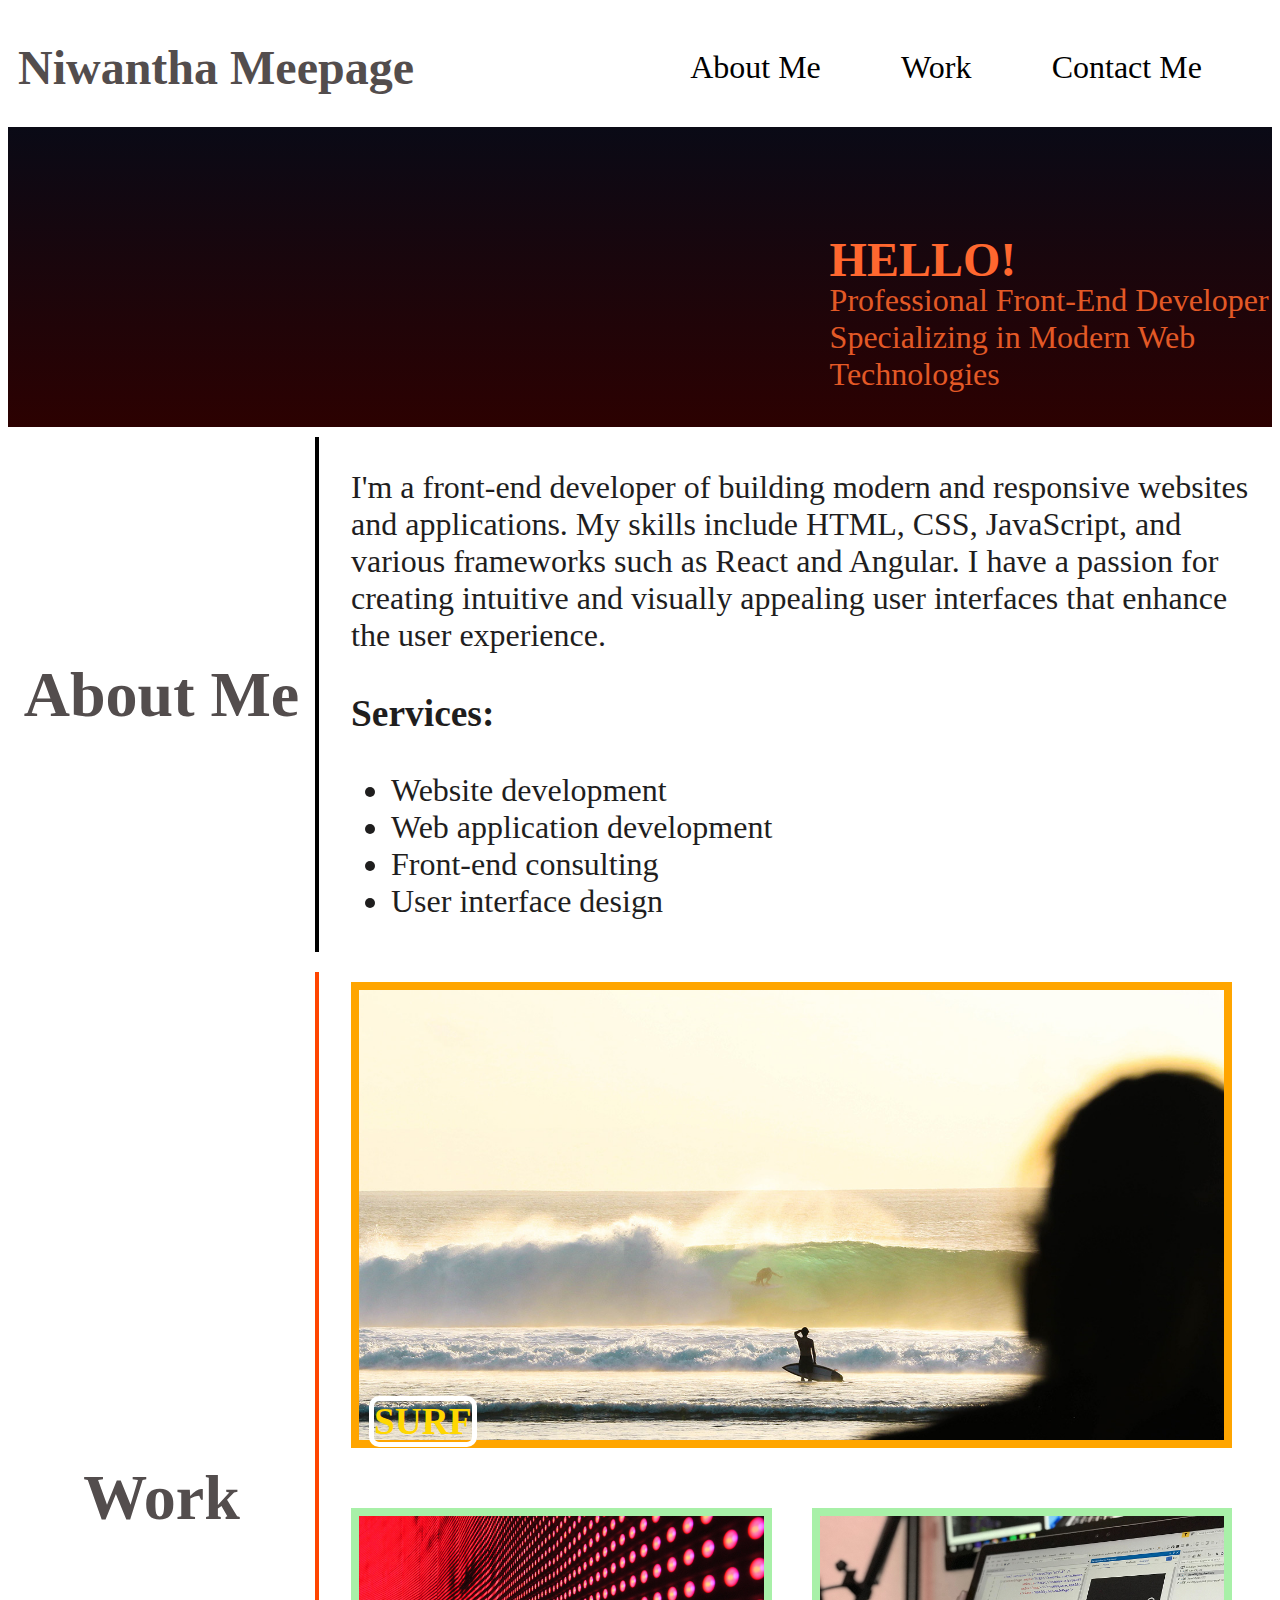
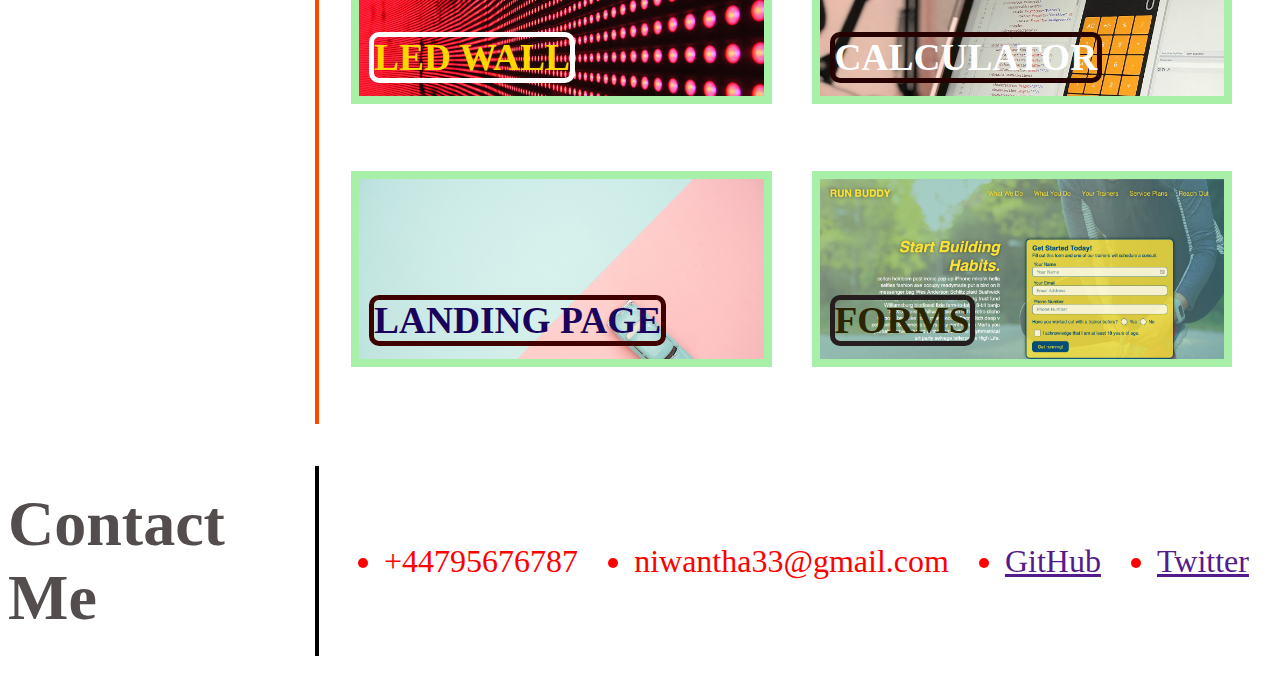
==== commit 1364e563: "css file updated." ====
--- a/index.html
+++ b/index.html
@@ -17,7 +17,7 @@
                 <li class="nav-link-1 link"><a href="#aboutme">About Me</a></li>
                 <li class="nav-link-2 link"><a href="#work">Work</a></li>
                 <li class="nav-link-3 link"><a href="#contact">Contact Me</a></li>
-              
+
             </ul>
         </header>
         <div class="nav-sub">
@@ -29,7 +29,9 @@
         <article class="article-about-me" id="aboutme">
             <h2>About Me</h2>
             <div class="section-data">
-                <p>I'm a front-end developer of building modern and responsive websites and applications. My skills include HTML, CSS, JavaScript, and various frameworks such as React and Angular. I have a passion for creating intuitive and visually appealing user interfaces that enhance the user experience.</p>
+                <p>I'm a front-end developer of building modern and responsive websites and applications. My skills
+                    include HTML, CSS, JavaScript, and various frameworks such as React and Angular. I have a passion
+                    for creating intuitive and visually appealing user interfaces that enhance the user experience.</p>
                 <h3>Services:</h3>
                 <ul>
                     <li>Website development</li>
@@ -38,39 +40,39 @@
                     <li>User interface design</li>
                 </ul>
             </div>
-           
-           
+
+
         </article>
         <article class="work" id="work">
             <h2>Work</h2>
             <div class="sub-sections">
                 <div class="surf-report">
-                   hello world
+                    <a href="" class="pj-0-link"><h3>SURF</h3></a>
                 </div>
-                <div class="project-1">Lorem ipsum dolor sit, amet consectetur adipisicing elit. Atque dignissimos
-                    distinctio ut qui vel esse quam velit voluptatem quaerat voluptatibus a quas quo commodi eaque sunt,
-                    dolorum iusto perspiciatis illum.</div>
-                <div class="project-2">Lorem ipsum dolor sit, amet consectetur adipisicing elit. Atque dignissimos
-                    distinctio ut qui vel esse quam velit voluptatem quaerat voluptatibus a quas quo commodi eaque sunt,
-                    dolorum iusto perspiciatis illum.</div>
-                <div class="project-3">Lorem ipsum dolor sit, amet consectetur adipisicing elit. Atque dignissimos
-                    distinctio ut qui vel esse quam velit voluptatem quaerat voluptatibus a quas quo commodi eaque sunt,
-                    dolorum iusto perspiciatis illum.</div>
-                <div class="project-4">Lorem ipsum dolor sit, amet consectetur adipisicing elit. Atque dignissimos
-                    distinctio ut qui vel esse quam velit voluptatem quaerat voluptatibus a quas quo commodi eaque sunt,
-                    dolorum iusto perspiciatis illum.</div>  
-            </div>       
+                <div class="project-1">
+                    <a href="" class="pj-1-link"><h3>LED WALL</h3></a>
+                </div>
+                <div class="project-2">
+                    <a href="" class="pj-2-link"><h3>CALCULATOR</h3></a>
+                </div>
+                <div class="project-3">
+                    <a href="" class="pj-3-link"><h3>LANDING PAGE</h3></a>
+                </div>
+                <div class="project-4">
+                    <a href="" class="pj-4-link"><h3>FORMS</h3></a>
+                </div>
+            </div>
 
         </article>
 
-        <article class="contact">           
-                <h2>Contact Me</h2>
-                <ul>
-                    <li>+44795676787</li>
-                    <li>niwantha33@gmail.com</li>
-                    <li><a href="">GitHub</a></li>
-                    <li><a href="">Twitter</a></li>
-                </ul>       
+        <article class="contact" id="contact">
+            <h2>Contact Me</h2>
+            <ul>
+                <li>+44795676787</li>
+                <li>niwantha33@gmail.com</li>
+                <li><a href="">GitHub</a></li>
+                <li><a href="">Twitter</a></li>
+            </ul>
         </article>
     </article>
 
--- a/assets/css/style.css
+++ b/assets/css/style.css
@@ -98,7 +98,7 @@
 
 .main-article>.article-about-me, .contact {
     margin-top: 10px;
-    color: red;
+    /* color: red; */
     /* border: 2px solid purple; */
     display: flex;
     flex-direction: row;
@@ -114,7 +114,7 @@
 }
 
 .main-article>.article-about-me>.section-data {
-    color: red;
+    color: rgb(31, 30, 30);
     font-size: 32px;
     font-weight: 400px;
     border-left: 4px solid black;
@@ -140,61 +140,18 @@
     font-size: 64px;
 }
 
+
 .main-article>.work>.sub-sections {
-    display: grid;
-}
-
-.main-article>.work>.sub-sections>.surf-report {
-
-    grid-area: surf-report;
-    margin: 10px 40px 50px 0px;
-    background-image: linear-gradient(orangered, white);
-    /* margin-bottom: 1.2em; */
-    /* margin-right: 50px; */
-    /* margin: 1.2rem; */
-    border: 2px solid green;
-
-}
-
-.main-article>.work>.sub-sections>.project-1 {
-
-    grid-area: project-1;
-    margin: 10px 40px 50px 0px;
-    border: 2px solid green;
-
-}
-.main-article>.work>.sub-sections>.project-2 {
-
-    grid-area: project-2;
-    margin: 10px 40px 50px 0px;
-    border: 2px solid green;
-
-}
-.main-article>.work>.sub-sections>.project-3 {
-
-    grid-area: project-3;
-    margin: 10px 40px 50px 0px;
-    border: 2px solid green;
-
-}
-.main-article>.work>.sub-sections>.project-4 {
-
-    grid-area: project-4;
-    margin: 10px 40px 50px 0px;
-    border: 2px solid green;
-
-}
-
-.main-article>.work>.sub-sections {
-    color: red;
-    font-size: 32px;
-    font-weight: 400px;
-    border-left: 4px solid rgb(214, 20, 20);
-
+    
+  
+    font-size: 32px;
+    font-weight: 400hv;
+    border-left: 4px solid orangered;
     padding-left: 32px;
     width: 75%;
-    /* display work tile and pic on grid section */
-   
+
+    /* display work tile and pic on grid section */   
+    display: grid;
     grid-template-columns: 1fr 1fr;
     grid-template-rows: repeat(4, 1fr);
     grid-template-areas:
@@ -204,6 +161,137 @@
         "project-3 project-4";
 }
 
+.main-article>.work>.sub-sections>.surf-report {
+    grid-area: surf-report;
+    margin: 10px 40px 50px 0px;
+    background-image: url("/assets/img/02-portfolio-4.jpg"); 
+    background-repeat: no-repeat;
+    background-size: cover;
+    height: 50vh;
+    /* background-image: linear-gradient(rgb(27, 22, 21), rgb(2, 0, 0)); */
+    /* margin-bottom: 1.2em; */
+    /* margin-right: 50px; */
+    /* margin: 1.2rem; */
+      border: 8px solid orange;
+
+}
+
+.main-article>.work>.sub-sections>.project-1 {
+    grid-area: project-1;
+    margin: 10px 40px 50px 0px;
+    border: 8px solid rgb(168, 240, 168);
+    /* background-color: black; */
+    background-image: url("/assets/img/02-portfolio-1.jpg");
+    background-repeat: no-repeat;
+    background-size: cover;
+    height: 20vh;   
+}
+
+.pj-0-link, .pj-1-link, .pj-2-link,  .pj-3-link, .pj-4-link {
+    text-decoration: none;
+}
+.pj-0-link h3{
+    border: 5px solid white;
+    box-sizing: border-box;
+    border-radius: 10px;
+    width: 300px;
+    /* setting box */
+    display: inline;
+    position: relative;
+    bottom: -410px;
+    margin-left: 10px;
+    justify-self: center;
+    color: gold;
+}
+.pj-1-link h3{
+    border: 5px solid white;
+    box-sizing: border-box;
+    border-radius: 10px;
+    width: 300px;
+    /* setting box */
+    display: inline;
+    position: relative;
+    top: 120px;
+    margin-left: 10px;
+    justify-self: center;
+    color: gold;
+}
+.pj-2-link h3{
+    border: 5px solid rgb(38, 0, 0);
+    box-sizing: border-box;
+    border-radius: 10px;
+    width: 300px;
+    /* setting box */
+    display: inline;
+    position: relative;
+    top: 120px;
+    margin-left: 10px;
+    justify-self: center;
+    color: rgb(254, 254, 254);
+}
+.pj-3-link h3{
+    border: 5px solid rgb(65, 0, 0);
+    box-sizing: border-box;
+    border-radius: 10px;
+    width: 300px;
+    /* setting box */
+    display: inline;
+    position: relative;
+    top: 120px;
+    margin-left: 10px;
+    justify-self: center;
+    color: rgb(26, 3, 93);
+}
+.pj-4-link h3{
+    border: 5px solid rgb(38, 30, 30);
+    box-sizing: border-box;
+    border-radius: 10px;
+    width: 300px;
+    /* setting box */
+    display: inline;
+    position: relative;
+    top: 120px;
+    margin-left: 10px;
+    justify-self: center;
+    color: rgb(44, 37, 1);
+}
+.main-article>.work>.sub-sections>.project-2 {
+
+    grid-area: project-2;
+    margin: 10px 40px 50px 0px;
+    border: 8px solid rgb(168, 240, 168);
+    background-image: url("/assets/img/02-portfolio-2.jpg");
+    background-repeat: no-repeat;
+    background-size: cover;
+    height: 20vh;
+
+}
+
+.main-article>.work>.sub-sections>.project-3 {
+
+    grid-area: project-3;
+    margin: 10px 40px 50px 0px;
+    border: 8px solid rgb(168, 240, 168);
+    background-image: url("/assets/img/02-portfolio-3.jpg");
+    background-repeat: no-repeat;
+    background-size: cover;
+    height: 20vh;
+
+}
+
+.main-article>.work>.sub-sections>.project-4 {
+
+    grid-area: project-4;
+    margin: 10px 40px 50px 0px;
+    border: 8px solid rgb(168, 240, 168);
+    background-image: url("/assets/img/02-run-buddy.jpg");
+    background-repeat: no-repeat;
+    background-size: cover;
+    height: 20vh;
+
+}
+
+
 /* contact section */
 .main-article>.contact h2 {
     color: rgb(83, 77, 77);
